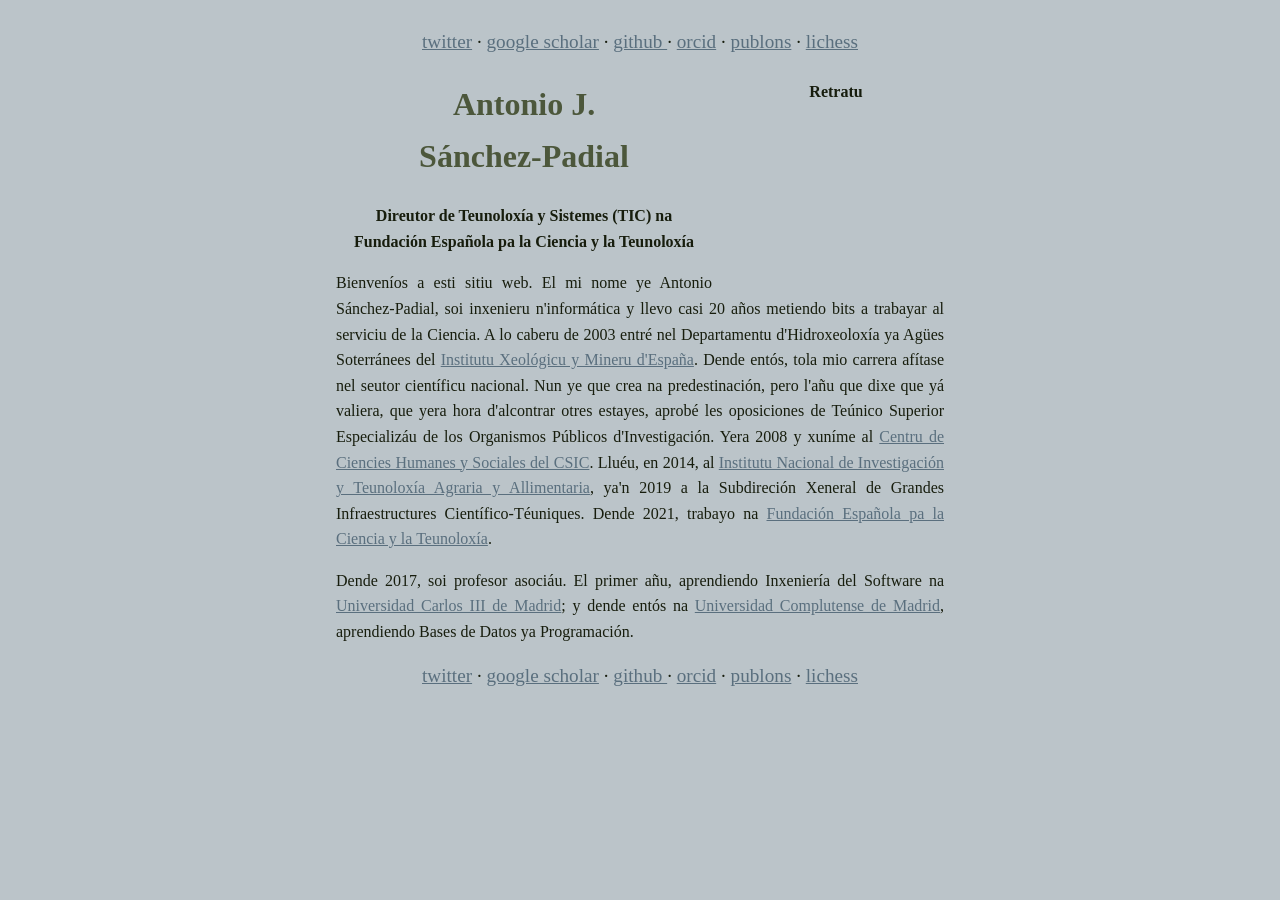
==== index.html @ 427d55ea "Corrección textos. Menos detalles" ====
<!DOCTYPE html>
<html lang="ast">
<head>
  <meta http-equiv="content-type" content="text/html; charset=utf-8">
  <meta name="mobile-web-app-capable" content="yes" />
  <meta name="viewport" content="width=device-width, initial-scale=1.0">
  <link rel="authorization_endpoint" href="https://indieauth.com/auth">
  <link rel="token_endpoint" href="https://tokens.indieauth.com/token">
  <!-- To use social readers via microsub, follow these steps.
    (Details: https://indieweb.org/Microsub#Getting_Started)
    1. After publishing this to your domain, sign in to https://aperture.p3k.io/login with your domain
    2. You will see a <link> tag displayed on your dashboard that looks like:
      <link rel="microsub" href="https://aperture.p3k.io/microsub/000">
    3. Copy that <link> tag and paste it after this HTML comment.
    4. Publish the updated page!
   -->
  <title>Antonio J Sanchez-Padial</title>
  <link href="css/index.css" rel = "stylesheet">
</head>

<body>

  <!-- TODO
    -- Si tas viendo estu nun ye un descuidu, dexélo pa nun escaecer amestalo más alantre
  <div class="menu" id="menu-right">
    <a href="es/" target="_self" rel="alternative">es</a>
    ·
    <a href="en/" target="_self" rel="alternative">en</a>
  </div>
  -->

  <div class="menu" id="menu-head">
    <a class="u-url" href="https://twitter.com/ajspadial" target="_blank" rel="external me">twitter</a>
    ·
    <a class="u-url" href="https://scholar.google.es/citations?user=Z5lx1_0AAAAJ" target="_blank" rel="external me">google scholar</a>
    ·
    <a class="u-url" href="https://github.com/ajspadial" target="_blank" rel="external me">github </a>
    ·
    <a class="u-url" href="https://orcid.org/0000-0001-9532-3133" target="_blank" rel="external me">orcid</a>
    ·
    <a class="u-url" href="https://publons.com/researcher/1487009/antonio-j-sanchez-padial/" target="_blank" rel="external me">publons</a>
    ·
    <a class="u-url" href="https://lichess.org/@/ElPadial" target="_blank" rel="external me">lichess</a>
  </div>

  <!-- Reference for representative h-card properties: https://microformats.org/wiki/h-card -->  
  

    <header class="h-card" rel="author">
      
      <img class="u-photo" id="retratu" alt="Retratu" src="images/M_Q1Be0g_400x400.jpg" width = "200" height = "200"        
        onmouseover="this.src='images/M_Q1Be0g_400x400.jpg';"
        onmouseout="this.src='http://placebear.com/200/200';">

      <script>
        document.getElementById("retratu").src = "http://placebear.com/200/200";
      </script>

      <h1>
        <span class="p-name">Antonio J. <br/>Sánchez-Padial</span>
      </h1>
      <p> 
        <span class="p-job-title">Direutor de Teunoloxía y Sistemes (TIC)</span> na <br/>
        <span class="p-org">Fundación Española pa la Ciencia y la Teunoloxía</span>
      </p>

    </header>
    

    <!-- TODO
      -- Si tas viendo esto nun ye un descuidu, ye pa alcordame de les fasteres que quiero poner
    <div class="menu">
      <a class ="current-menu">aniciu</a>
      ·
      <a href="enseñu">enseñu</a>
      ·
      <a href="blog">blog</a>
      ·
      <a href="nodicies">nes nodícies</a>
      ·
      <a href=""erros">erros</a>
    </div>
  -->
  <main class="h-entry" rel="author">
    <p> Bienveníos a esti sitiu web. El mi nome ye Antonio Sánchez-Padial, soi inxenieru n'informática y llevo casi 20 años <span class="p-note">metiendo bits
      a trabayar al serviciu de la Ciencia</span>. A lo caberu de 2003 entré nel Departamentu d'Hidroxeoloxía ya Agües Soterránees del 
      <a href="https://www.igme.es" target="_blank" rel="external">Institutu Xeológicu y Mineru d'España</a>. Dende entós, tola mio carrera afítase nel seutor científicu nacional. 
      Nun ye que crea na predestinación, pero l'añu que dixe 
      que yá valiera, que yera hora d'alcontrar otres estayes, aprobé les oposiciones de Teúnico Superior Especializáu de los Organismos Públicos
      d'Investigación. Yera 2008 y xuníme al <a href="http://cchs.csic.es" target="_blank" rel="external">Centru de Ciencies Humanes y Sociales del CSIC</a>. 
      Lluéu, en 2014, al <a href="https://www.inia.es"  target="_blank" rel="external">Institutu 
      Nacional de Investigación y Teunoloxía Agraria y Allimentaria</a>, ya'n 2019 a la Subdireción Xeneral de Grandes Infraestructures Científico-Téuniques.
      Dende 2021, trabayo na <a href="https://fecyt.es" target="_blank" rel="external">Fundación Española pa la Ciencia y la Teunoloxía</a>.
   
    </p>
    <p> Dende 2017, soi profesor asociáu. El primer añu, aprendiendo Inxeniería del Software na <a href="https://www.uc3m.es/eps/inicio" target="_blank" rel="external">Universidad Carlos III de Madrid</a>; y dende entós na 
      <a href="https://informatica.ucm.es/" target="_blank" rel="external">Universidad Complutense de Madrid</a>, aprendiendo Bases de Datos ya Programación.
    </p>

  </main>

  <div class="menu">
    <a href="https://twitter.com/ajspadial" target="_blank" rel="external">twitter</a>
    ·
    <a href="https://scholar.google.es/citations?user=Z5lx1_0AAAAJ" target="_blank" rel="external">google scholar</a>
    ·
    <a href="https://github.com/ajspadial" target="_blank" rel="external">github </a>
    ·
    <a href="https://orcid.org/0000-0001-9532-3133" target="_blank" rel="external">orcid</a>
    ·
    <a href="https://publons.com/researcher/1487009/antonio-j-sanchez-padial/" target="_blank" rel="external">publons</a>
    ·
    <a href="https://lichess.org/@/ElPadial" target="_blank" rel="external">lichess</a>
  </div>

</body>

</html>
---- css/index.css ----
html {
    line-height: 1.6;
    font-family: "Georgia"; 
    text-rendering: optimizeLegibility;
    text-align: justify;
    margin: 0 auto;
   display: flex;
    flex-direction: column;
    max-width: 39em;
    background-color: #bbc4c9;
    color: #171d0d;
  }

  main, header {    
    justify-content: center;
    align-items: center; 
  }

  img.u-photo { 
    margin: 0 1em 0;  
    border-radius: 50%; 
    float: right;
  }

  header {
      text-align: center;
      font-weight: bold;
  }

  h1 {
      color: #4c573b;
  }

  .menu {
      font-size: 1.2em;
      text-align: center;
  }

  #menu-head {
    margin: 1em 0 0 0;
  }

  #menu-right {    
    text-align: right;
  }

  .menu a.current-menu {
      text-decoration: overline;
      color: #171d0d;
  }

  a {
    color: #5a6f7e;
    text-decoration: underline;
  }

  a:hover {
    color: #423e1a;
    text-decoration: overline;
  }
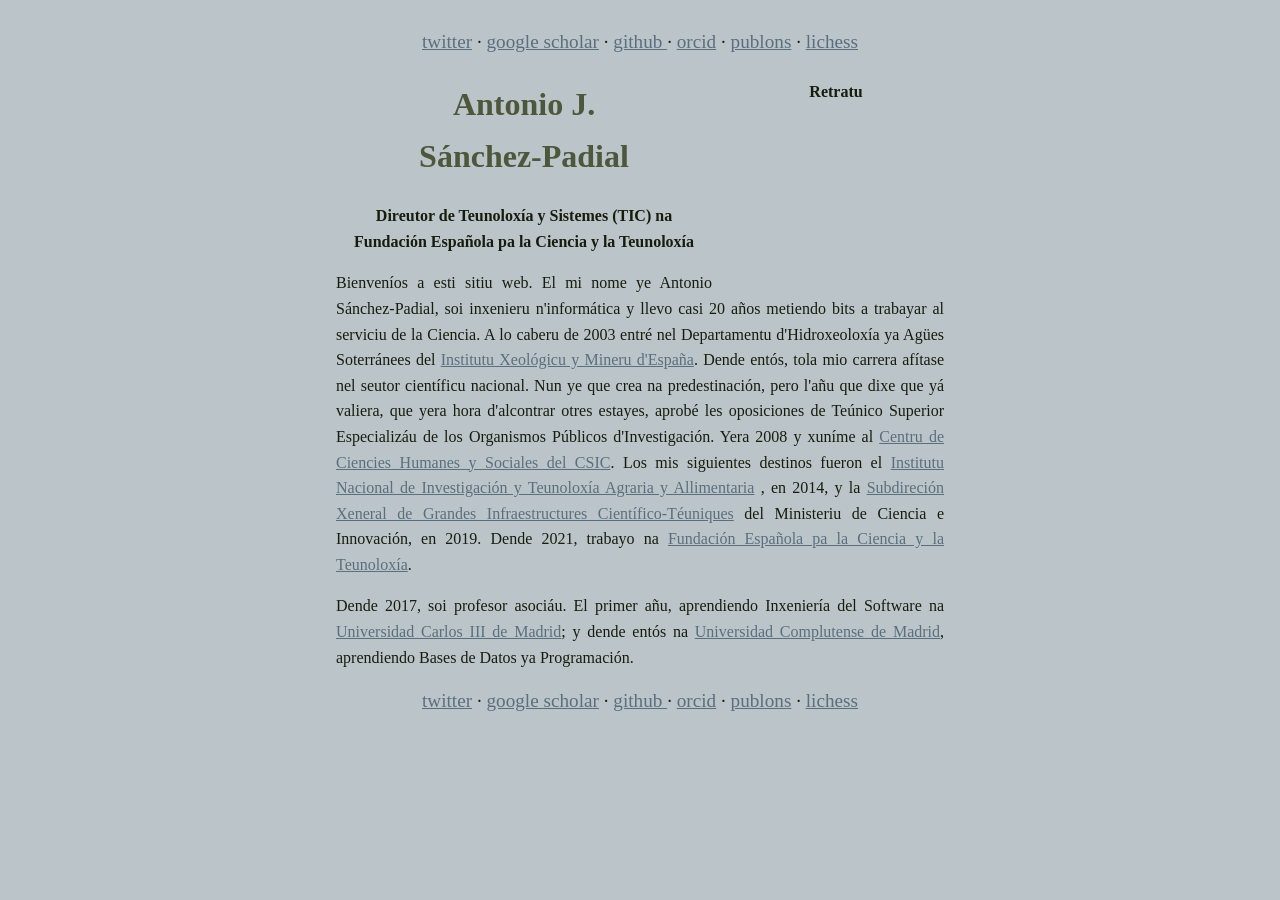
==== commit 1014522b: "Corrección textos. Cambio redacción, enllaces" ====
--- a/index.html
+++ b/index.html
@@ -88,8 +88,9 @@
       Nun ye que crea na predestinación, pero l'añu que dixe 
       que yá valiera, que yera hora d'alcontrar otres estayes, aprobé les oposiciones de Teúnico Superior Especializáu de los Organismos Públicos
       d'Investigación. Yera 2008 y xuníme al <a href="http://cchs.csic.es" target="_blank" rel="external">Centru de Ciencies Humanes y Sociales del CSIC</a>. 
-      Lluéu, en 2014, al <a href="https://www.inia.es"  target="_blank" rel="external">Institutu 
-      Nacional de Investigación y Teunoloxía Agraria y Allimentaria</a>, ya'n 2019 a la Subdireción Xeneral de Grandes Infraestructures Científico-Téuniques.
+      Los mis siguientes destinos fueron el <a href="https://www.inia.es"  target="_blank" rel="external">Institutu 
+      Nacional de Investigación y Teunoloxía Agraria y Allimentaria</a> , en 2014, y la <a href="https://www.ciencia.gob.es/Organismos-y-Centros/Infraestructuras-Cientificas-y-Tecnicas-Singulares-ICTS.html" target="_blank" rel="external">Subdireción Xeneral de Grandes Infraestructures Científico-Téuniques</a> 
+      del Ministeriu de Ciencia e Innovación, en 2019.
       Dende 2021, trabayo na <a href="https://fecyt.es" target="_blank" rel="external">Fundación Española pa la Ciencia y la Teunoloxía</a>.
    
     </p>
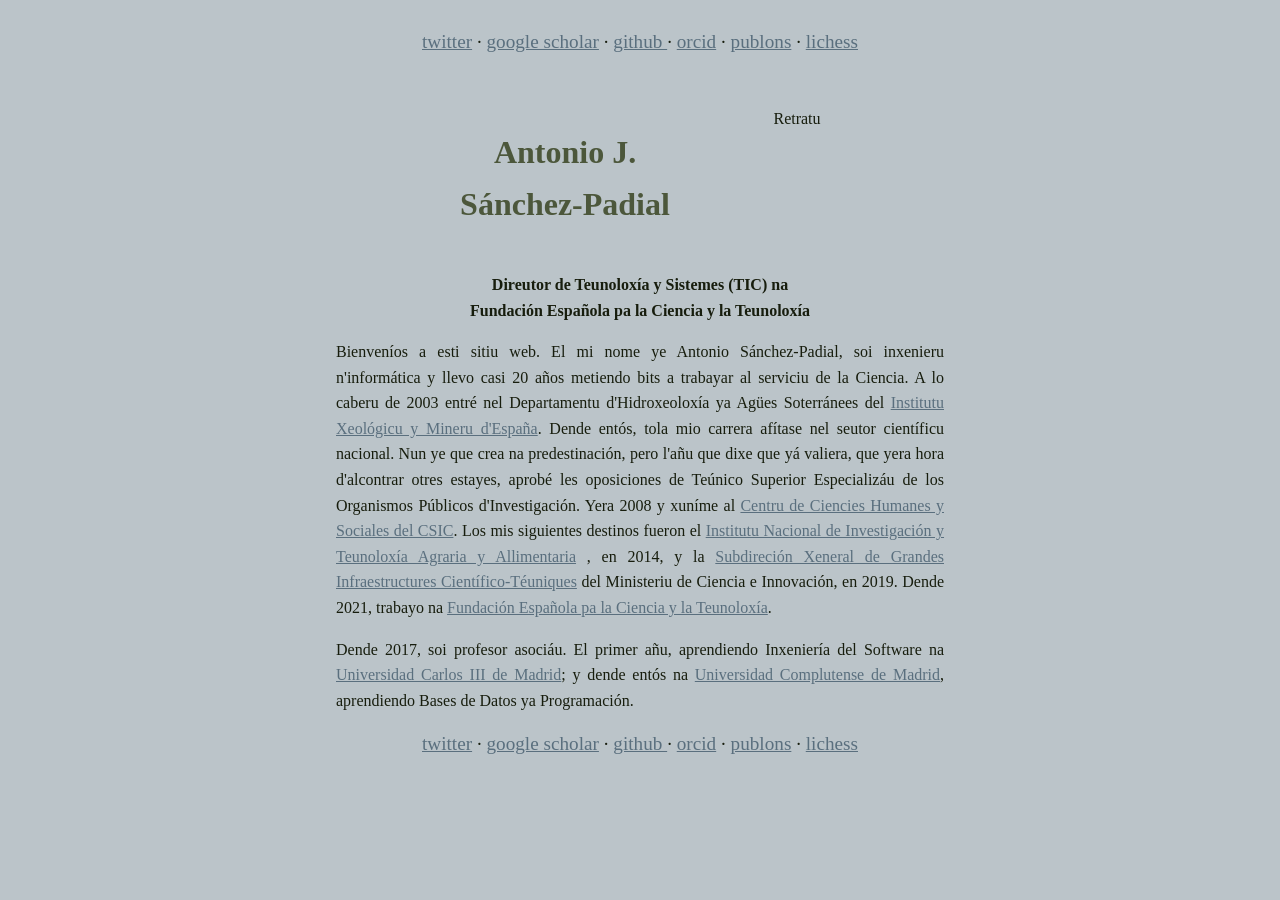
==== commit 980c9210: "Adjust header for smaller screens" ====
--- a/index.html
+++ b/index.html
@@ -28,7 +28,7 @@
     <a href="en/" target="_self" rel="alternative">en</a>
   </div>
   -->
-
+  <div class="h-card">
   <div class="menu" id="menu-head">
     <a class="u-url" href="https://twitter.com/ajspadial" target="_blank" rel="external me">twitter</a>
     ·
@@ -46,59 +46,58 @@
   <!-- Reference for representative h-card properties: https://microformats.org/wiki/h-card -->  
   
 
-    <header class="h-card" rel="author">
-      
-      <img class="u-photo" id="retratu" alt="Retratu" src="images/M_Q1Be0g_400x400.jpg" width = "200" height = "200"        
+      <header rel="author">
+
+        <img class="u-photo" id="retratu" alt="Retratu" src="images/M_Q1Be0g_400x400.jpg" width = "150" height = "150"
         onmouseover="this.src='images/M_Q1Be0g_400x400.jpg';"
         onmouseout="this.src='http://placebear.com/200/200';">
+        <script>
+          document.getElementById("retratu").src = "http://placebear.com/200/200";
+        </script>
 
-      <script>
-        document.getElementById("retratu").src = "http://placebear.com/200/200";
-      </script>
+        <h1 class="p-name">
+          Antonio J. <br/> Sánchez-Padial
+        </h1>
+      </header>
 
-      <h1>
-        <span class="p-name">Antonio J. <br/>Sánchez-Padial</span>
-      </h1>
-      <p> 
+      <!-- TODO
+        -- Si tas viendo esto nun ye un descuidu, ye pa alcordame de les fasteres que quiero poner
+      <div class="menu">
+        <a class ="current-menu">aniciu</a>
+        ·
+        <a href="enseñu">enseñu</a>
+        ·
+        <a href="blog">blog</a>
+        ·
+        <a href="nodicies">nes nodícies</a>
+        ·
+        <a href=""erros">erros</a>
+      </div>
+    -->
+    <main>
+      <p id="job-title">
         <span class="p-job-title">Direutor de Teunoloxía y Sistemes (TIC)</span> na <br/>
         <span class="p-org">Fundación Española pa la Ciencia y la Teunoloxía</span>
       </p>
 
-    </header>
-    
+      <p> Bienveníos a esti sitiu web. El mi nome ye Antonio Sánchez-Padial, soi inxenieru n'informática y llevo casi 20 años <span class="p-note">metiendo bits
+        a trabayar al serviciu de la Ciencia</span>. A lo caberu de 2003 entré nel Departamentu d'Hidroxeoloxía ya Agües Soterránees del 
+        <a href="https://www.igme.es" target="_blank" rel="external">Institutu Xeológicu y Mineru d'España</a>. Dende entós, tola mio carrera afítase nel seutor científicu nacional. 
+        Nun ye que crea na predestinación, pero l'añu que dixe 
+        que yá valiera, que yera hora d'alcontrar otres estayes, aprobé les oposiciones de Teúnico Superior Especializáu de los Organismos Públicos
+        d'Investigación. Yera 2008 y xuníme al <a href="http://cchs.csic.es" target="_blank" rel="external">Centru de Ciencies Humanes y Sociales del CSIC</a>. 
+        Los mis siguientes destinos fueron el <a href="https://www.inia.es"  target="_blank" rel="external">Institutu 
+        Nacional de Investigación y Teunoloxía Agraria y Allimentaria</a> , en 2014, y la <a href="https://www.ciencia.gob.es/Organismos-y-Centros/Infraestructuras-Cientificas-y-Tecnicas-Singulares-ICTS.html" target="_blank" rel="external">Subdireción Xeneral de Grandes Infraestructures Científico-Téuniques</a> 
+        del Ministeriu de Ciencia e Innovación, en 2019.
+        Dende 2021, trabayo na <a href="https://fecyt.es" target="_blank" rel="external">Fundación Española pa la Ciencia y la Teunoloxía</a>.
 
-    <!-- TODO
-      -- Si tas viendo esto nun ye un descuidu, ye pa alcordame de les fasteres que quiero poner
-    <div class="menu">
-      <a class ="current-menu">aniciu</a>
-      ·
-      <a href="enseñu">enseñu</a>
-      ·
-      <a href="blog">blog</a>
-      ·
-      <a href="nodicies">nes nodícies</a>
-      ·
-      <a href=""erros">erros</a>
-    </div>
-  -->
-  <main class="h-entry" rel="author">
-    <p> Bienveníos a esti sitiu web. El mi nome ye Antonio Sánchez-Padial, soi inxenieru n'informática y llevo casi 20 años <span class="p-note">metiendo bits
-      a trabayar al serviciu de la Ciencia</span>. A lo caberu de 2003 entré nel Departamentu d'Hidroxeoloxía ya Agües Soterránees del 
-      <a href="https://www.igme.es" target="_blank" rel="external">Institutu Xeológicu y Mineru d'España</a>. Dende entós, tola mio carrera afítase nel seutor científicu nacional. 
-      Nun ye que crea na predestinación, pero l'añu que dixe 
-      que yá valiera, que yera hora d'alcontrar otres estayes, aprobé les oposiciones de Teúnico Superior Especializáu de los Organismos Públicos
-      d'Investigación. Yera 2008 y xuníme al <a href="http://cchs.csic.es" target="_blank" rel="external">Centru de Ciencies Humanes y Sociales del CSIC</a>. 
-      Los mis siguientes destinos fueron el <a href="https://www.inia.es"  target="_blank" rel="external">Institutu 
-      Nacional de Investigación y Teunoloxía Agraria y Allimentaria</a> , en 2014, y la <a href="https://www.ciencia.gob.es/Organismos-y-Centros/Infraestructuras-Cientificas-y-Tecnicas-Singulares-ICTS.html" target="_blank" rel="external">Subdireción Xeneral de Grandes Infraestructures Científico-Téuniques</a> 
-      del Ministeriu de Ciencia e Innovación, en 2019.
-      Dende 2021, trabayo na <a href="https://fecyt.es" target="_blank" rel="external">Fundación Española pa la Ciencia y la Teunoloxía</a>.
-   
-    </p>
-    <p> Dende 2017, soi profesor asociáu. El primer añu, aprendiendo Inxeniería del Software na <a href="https://www.uc3m.es/eps/inicio" target="_blank" rel="external">Universidad Carlos III de Madrid</a>; y dende entós na 
-      <a href="https://informatica.ucm.es/" target="_blank" rel="external">Universidad Complutense de Madrid</a>, aprendiendo Bases de Datos ya Programación.
-    </p>
+      </p>
+      <p> Dende 2017, soi profesor asociáu. El primer añu, aprendiendo Inxeniería del Software na <a href="https://www.uc3m.es/eps/inicio" target="_blank" rel="external">Universidad Carlos III de Madrid</a>; y dende entós na 
+        <a href="https://informatica.ucm.es/" target="_blank" rel="external">Universidad Complutense de Madrid</a>, aprendiendo Bases de Datos ya Programación.
+      </p>
 
-  </main>
+    </main>
+  </div>
 
   <div class="menu">
     <a href="https://twitter.com/ajspadial" target="_blank" rel="external">twitter</a>
--- a/css/index.css
+++ b/css/index.css
@@ -11,20 +11,26 @@
     color: #171d0d;
   }
 
-  main, header {    
+  main {
     justify-content: center;
     align-items: center; 
   }
 
   img.u-photo { 
-    margin: 0 1em 0;  
     border-radius: 50%; 
     float: right;
   }
 
   header {
-      text-align: center;
-      font-weight: bold;
+    margin: 3em auto 1em;
+    text-align: center;
+    max-width:28em;
+    overflow: auto;
+  }
+
+  #job-title {
+    text-align:center;
+    font-weight: bold;
   }
 
   h1 {
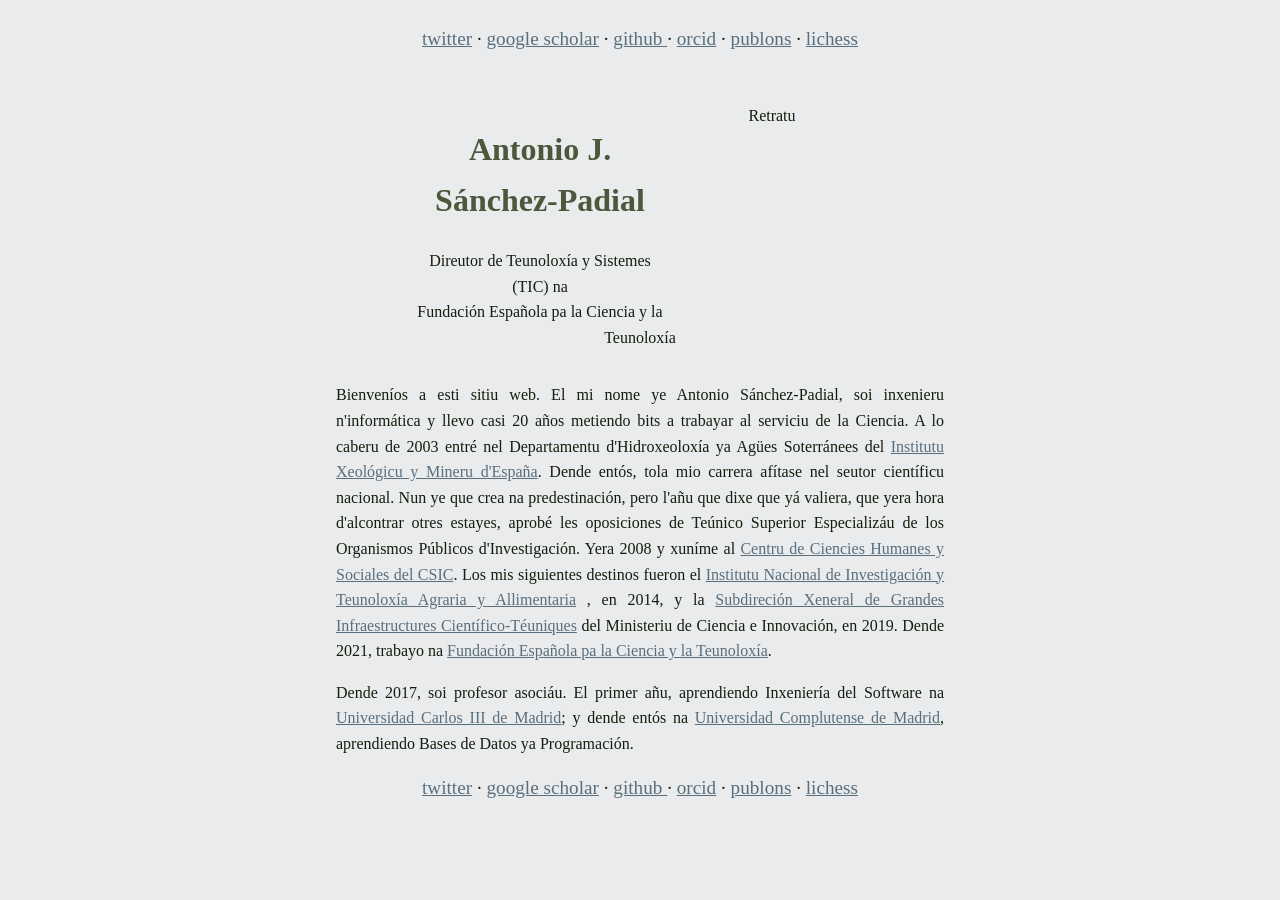
==== commit f5078fa4: "Added htmx support" ====
--- a/index.html
+++ b/index.html
@@ -16,6 +16,8 @@
    -->
   <title>Antonio J Sanchez-Padial</title>
   <link href="css/index.css" rel = "stylesheet">
+
+  <script src="js/htmx.min.js" defer></script>
 </head>
 
 <body>
@@ -28,89 +30,68 @@
     <a href="en/" target="_self" rel="alternative">en</a>
   </div>
   -->
-  <div class="h-card">
-  <div class="menu" id="menu-head">
-    <a class="u-url" href="https://twitter.com/ajspadial" target="_blank" rel="external me">twitter</a>
-    ·
-    <a class="u-url" href="https://scholar.google.es/citations?user=Z5lx1_0AAAAJ" target="_blank" rel="external me">google scholar</a>
-    ·
-    <a class="u-url" href="https://github.com/ajspadial" target="_blank" rel="external me">github </a>
-    ·
-    <a class="u-url" href="https://orcid.org/0000-0001-9532-3133" target="_blank" rel="external me">orcid</a>
-    ·
-    <a class="u-url" href="https://publons.com/researcher/1487009/antonio-j-sanchez-padial/" target="_blank" rel="external me">publons</a>
-    ·
-    <a class="u-url" href="https://lichess.org/@/ElPadial" target="_blank" rel="external me">lichess</a>
+
+  <div hx-get="/components/menu.html" id="menu-head" hx-trigger="load">
   </div>
 
   <!-- Reference for representative h-card properties: https://microformats.org/wiki/h-card -->  
   
 
-      <header rel="author">
-
-        <img class="u-photo" id="retratu" alt="Retratu" src="images/M_Q1Be0g_400x400.jpg" width = "150" height = "150"
+    <header class="h-card" rel="author">
+      
+      <img class="u-photo" id="retratu" alt="Retratu" src="images/M_Q1Be0g_400x400.jpg" width = "200" height = "200"        
         onmouseover="this.src='images/M_Q1Be0g_400x400.jpg';"
         onmouseout="this.src='http://placebear.com/200/200';">
-        <script>
-          document.getElementById("retratu").src = "http://placebear.com/200/200";
-        </script>
 
-        <h1 class="p-name">
-          Antonio J. <br/> Sánchez-Padial
-        </h1>
-      </header>
+      <script>
+        document.getElementById("retratu").src = "http://placebear.com/200/200";
+      </script>
 
-      <!-- TODO
-        -- Si tas viendo esto nun ye un descuidu, ye pa alcordame de les fasteres que quiero poner
-      <div class="menu">
-        <a class ="current-menu">aniciu</a>
-        ·
-        <a href="enseñu">enseñu</a>
-        ·
-        <a href="blog">blog</a>
-        ·
-        <a href="nodicies">nes nodícies</a>
-        ·
-        <a href=""erros">erros</a>
-      </div>
-    -->
-    <main>
-      <p id="job-title">
+      <h1>
+        <span class="p-name">Antonio J. <br/>Sánchez-Padial</span>
+      </h1>
+      <p> 
         <span class="p-job-title">Direutor de Teunoloxía y Sistemes (TIC)</span> na <br/>
         <span class="p-org">Fundación Española pa la Ciencia y la Teunoloxía</span>
       </p>
 
-      <p> Bienveníos a esti sitiu web. El mi nome ye Antonio Sánchez-Padial, soi inxenieru n'informática y llevo casi 20 años <span class="p-note">metiendo bits
-        a trabayar al serviciu de la Ciencia</span>. A lo caberu de 2003 entré nel Departamentu d'Hidroxeoloxía ya Agües Soterránees del 
-        <a href="https://www.igme.es" target="_blank" rel="external">Institutu Xeológicu y Mineru d'España</a>. Dende entós, tola mio carrera afítase nel seutor científicu nacional. 
-        Nun ye que crea na predestinación, pero l'añu que dixe 
-        que yá valiera, que yera hora d'alcontrar otres estayes, aprobé les oposiciones de Teúnico Superior Especializáu de los Organismos Públicos
-        d'Investigación. Yera 2008 y xuníme al <a href="http://cchs.csic.es" target="_blank" rel="external">Centru de Ciencies Humanes y Sociales del CSIC</a>. 
-        Los mis siguientes destinos fueron el <a href="https://www.inia.es"  target="_blank" rel="external">Institutu 
-        Nacional de Investigación y Teunoloxía Agraria y Allimentaria</a> , en 2014, y la <a href="https://www.ciencia.gob.es/Organismos-y-Centros/Infraestructuras-Cientificas-y-Tecnicas-Singulares-ICTS.html" target="_blank" rel="external">Subdireción Xeneral de Grandes Infraestructures Científico-Téuniques</a> 
-        del Ministeriu de Ciencia e Innovación, en 2019.
-        Dende 2021, trabayo na <a href="https://fecyt.es" target="_blank" rel="external">Fundación Española pa la Ciencia y la Teunoloxía</a>.
+    </header>
+    
 
-      </p>
-      <p> Dende 2017, soi profesor asociáu. El primer añu, aprendiendo Inxeniería del Software na <a href="https://www.uc3m.es/eps/inicio" target="_blank" rel="external">Universidad Carlos III de Madrid</a>; y dende entós na 
-        <a href="https://informatica.ucm.es/" target="_blank" rel="external">Universidad Complutense de Madrid</a>, aprendiendo Bases de Datos ya Programación.
-      </p>
+    <!-- TODO
+      -- Si tas viendo esto nun ye un descuidu, ye pa alcordame de les fasteres que quiero poner
+    <div class="menu">
+      <a class ="current-menu">aniciu</a>
+      ·
+      <a href="enseñu">enseñu</a>
+      ·
+      <a href="blog">blog</a>
+      ·
+      <a href="nodicies">nes nodícies</a>
+      ·
+      <a href=""erros">erros</a>
+    </div>
+  -->
+  <main class="h-entry" rel="author">
+    <p> Bienveníos a esti sitiu web. El mi nome ye Antonio Sánchez-Padial, soi inxenieru n'informática y llevo casi 20 años <span class="p-note">metiendo bits
+      a trabayar al serviciu de la Ciencia</span>. A lo caberu de 2003 entré nel Departamentu d'Hidroxeoloxía ya Agües Soterránees del 
+      <a href="https://www.igme.es" target="_blank" rel="external">Institutu Xeológicu y Mineru d'España</a>. Dende entós, tola mio carrera afítase nel seutor científicu nacional. 
+      Nun ye que crea na predestinación, pero l'añu que dixe 
+      que yá valiera, que yera hora d'alcontrar otres estayes, aprobé les oposiciones de Teúnico Superior Especializáu de los Organismos Públicos
+      d'Investigación. Yera 2008 y xuníme al <a href="http://cchs.csic.es" target="_blank" rel="external">Centru de Ciencies Humanes y Sociales del CSIC</a>. 
+      Los mis siguientes destinos fueron el <a href="https://www.inia.es"  target="_blank" rel="external">Institutu 
+      Nacional de Investigación y Teunoloxía Agraria y Allimentaria</a> , en 2014, y la <a href="https://www.ciencia.gob.es/Organismos-y-Centros/Infraestructuras-Cientificas-y-Tecnicas-Singulares-ICTS.html" target="_blank" rel="external">Subdireción Xeneral de Grandes Infraestructures Científico-Téuniques</a> 
+      del Ministeriu de Ciencia e Innovación, en 2019.
+      Dende 2021, trabayo na <a href="https://fecyt.es" target="_blank" rel="external">Fundación Española pa la Ciencia y la Teunoloxía</a>.
+   
+    </p>
+    <p> Dende 2017, soi profesor asociáu. El primer añu, aprendiendo Inxeniería del Software na <a href="https://www.uc3m.es/eps/inicio" target="_blank" rel="external">Universidad Carlos III de Madrid</a>; y dende entós na 
+      <a href="https://informatica.ucm.es/" target="_blank" rel="external">Universidad Complutense de Madrid</a>, aprendiendo Bases de Datos ya Programación.
+    </p>
 
-    </main>
-  </div>
+  </main>
 
-  <div class="menu">
-    <a href="https://twitter.com/ajspadial" target="_blank" rel="external">twitter</a>
-    ·
-    <a href="https://scholar.google.es/citations?user=Z5lx1_0AAAAJ" target="_blank" rel="external">google scholar</a>
-    ·
-    <a href="https://github.com/ajspadial" target="_blank" rel="external">github </a>
-    ·
-    <a href="https://orcid.org/0000-0001-9532-3133" target="_blank" rel="external">orcid</a>
-    ·
-    <a href="https://publons.com/researcher/1487009/antonio-j-sanchez-padial/" target="_blank" rel="external">publons</a>
-    ·
-    <a href="https://lichess.org/@/ElPadial" target="_blank" rel="external">lichess</a>
+  <div hx-get="/components/menu.html" id="menu-head" hx-trigger="load">
   </div>
 
 </body>
--- a/css/index.css
+++ b/css/index.css
@@ -7,7 +7,7 @@
    display: flex;
     flex-direction: column;
     max-width: 39em;
-    background-color: #bbc4c9;
+    background-color: #e9ebed;
     color: #171d0d;
   }
 
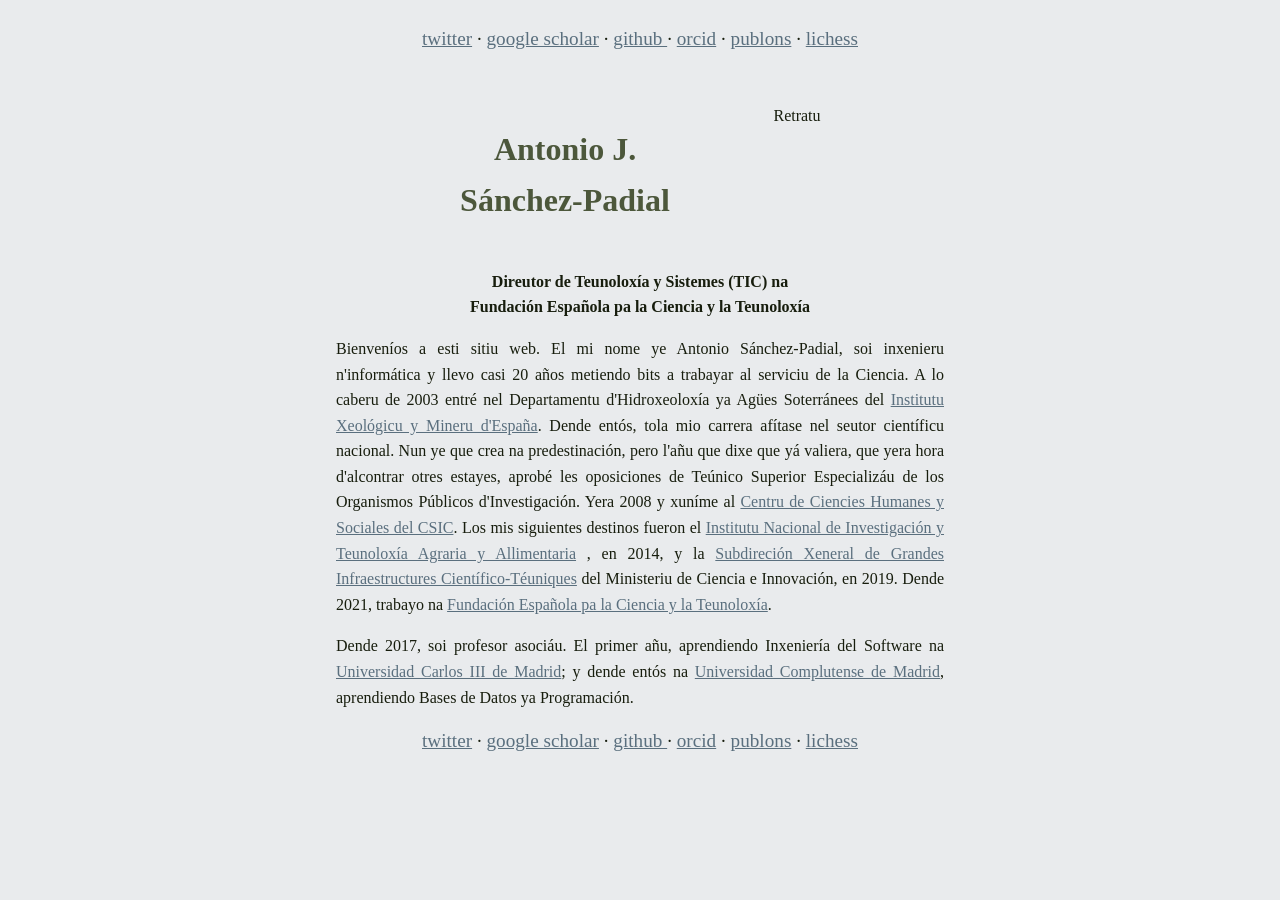
==== commit a99e1525: "Merge branch 'main' of ssh://home216485676.1and1-data.host/homepages/10/d216485676/htdocs/kas" ====
--- a/index.html
+++ b/index.html
@@ -31,65 +31,66 @@
   </div>
   -->
 
-  <div hx-get="/components/menu.html" id="menu-head" hx-trigger="load">
-  </div>
+  <div class="h-card"> 
+    
+    <div hx-get="/components/menu.html" id="menu-head" hx-trigger="load">
+    </div>
 
   <!-- Reference for representative h-card properties: https://microformats.org/wiki/h-card -->  
   
 
-    <header class="h-card" rel="author">
-      
-      <img class="u-photo" id="retratu" alt="Retratu" src="images/M_Q1Be0g_400x400.jpg" width = "200" height = "200"        
+      <header rel="author">
+
+        <img class="u-photo" id="retratu" alt="Retratu" src="images/M_Q1Be0g_400x400.jpg" width = "150" height = "150"
         onmouseover="this.src='images/M_Q1Be0g_400x400.jpg';"
         onmouseout="this.src='http://placebear.com/200/200';">
+        <script>
+          document.getElementById("retratu").src = "http://placebear.com/200/200";
+        </script>
 
-      <script>
-        document.getElementById("retratu").src = "http://placebear.com/200/200";
-      </script>
+        <h1 class="p-name">
+          Antonio J. <br/> Sánchez-Padial
+        </h1>
+      </header>
 
-      <h1>
-        <span class="p-name">Antonio J. <br/>Sánchez-Padial</span>
-      </h1>
-      <p> 
+      <!-- TODO
+        -- Si tas viendo esto nun ye un descuidu, ye pa alcordame de les fasteres que quiero poner
+      <div class="menu">
+        <a class ="current-menu">aniciu</a>
+        ·
+        <a href="enseñu">enseñu</a>
+        ·
+        <a href="blog">blog</a>
+        ·
+        <a href="nodicies">nes nodícies</a>
+        ·
+        <a href=""erros">erros</a>
+      </div>
+    -->
+    <main>
+      <p id="job-title">
         <span class="p-job-title">Direutor de Teunoloxía y Sistemes (TIC)</span> na <br/>
         <span class="p-org">Fundación Española pa la Ciencia y la Teunoloxía</span>
       </p>
 
-    </header>
-    
+      <p> Bienveníos a esti sitiu web. El mi nome ye Antonio Sánchez-Padial, soi inxenieru n'informática y llevo casi 20 años <span class="p-note">metiendo bits
+        a trabayar al serviciu de la Ciencia</span>. A lo caberu de 2003 entré nel Departamentu d'Hidroxeoloxía ya Agües Soterránees del 
+        <a href="https://www.igme.es" target="_blank" rel="external">Institutu Xeológicu y Mineru d'España</a>. Dende entós, tola mio carrera afítase nel seutor científicu nacional. 
+        Nun ye que crea na predestinación, pero l'añu que dixe 
+        que yá valiera, que yera hora d'alcontrar otres estayes, aprobé les oposiciones de Teúnico Superior Especializáu de los Organismos Públicos
+        d'Investigación. Yera 2008 y xuníme al <a href="http://cchs.csic.es" target="_blank" rel="external">Centru de Ciencies Humanes y Sociales del CSIC</a>. 
+        Los mis siguientes destinos fueron el <a href="https://www.inia.es"  target="_blank" rel="external">Institutu 
+        Nacional de Investigación y Teunoloxía Agraria y Allimentaria</a> , en 2014, y la <a href="https://www.ciencia.gob.es/Organismos-y-Centros/Infraestructuras-Cientificas-y-Tecnicas-Singulares-ICTS.html" target="_blank" rel="external">Subdireción Xeneral de Grandes Infraestructures Científico-Téuniques</a> 
+        del Ministeriu de Ciencia e Innovación, en 2019.
+        Dende 2021, trabayo na <a href="https://fecyt.es" target="_blank" rel="external">Fundación Española pa la Ciencia y la Teunoloxía</a>.
 
-    <!-- TODO
-      -- Si tas viendo esto nun ye un descuidu, ye pa alcordame de les fasteres que quiero poner
-    <div class="menu">
-      <a class ="current-menu">aniciu</a>
-      ·
-      <a href="enseñu">enseñu</a>
-      ·
-      <a href="blog">blog</a>
-      ·
-      <a href="nodicies">nes nodícies</a>
-      ·
-      <a href=""erros">erros</a>
-    </div>
-  -->
-  <main class="h-entry" rel="author">
-    <p> Bienveníos a esti sitiu web. El mi nome ye Antonio Sánchez-Padial, soi inxenieru n'informática y llevo casi 20 años <span class="p-note">metiendo bits
-      a trabayar al serviciu de la Ciencia</span>. A lo caberu de 2003 entré nel Departamentu d'Hidroxeoloxía ya Agües Soterránees del 
-      <a href="https://www.igme.es" target="_blank" rel="external">Institutu Xeológicu y Mineru d'España</a>. Dende entós, tola mio carrera afítase nel seutor científicu nacional. 
-      Nun ye que crea na predestinación, pero l'añu que dixe 
-      que yá valiera, que yera hora d'alcontrar otres estayes, aprobé les oposiciones de Teúnico Superior Especializáu de los Organismos Públicos
-      d'Investigación. Yera 2008 y xuníme al <a href="http://cchs.csic.es" target="_blank" rel="external">Centru de Ciencies Humanes y Sociales del CSIC</a>. 
-      Los mis siguientes destinos fueron el <a href="https://www.inia.es"  target="_blank" rel="external">Institutu 
-      Nacional de Investigación y Teunoloxía Agraria y Allimentaria</a> , en 2014, y la <a href="https://www.ciencia.gob.es/Organismos-y-Centros/Infraestructuras-Cientificas-y-Tecnicas-Singulares-ICTS.html" target="_blank" rel="external">Subdireción Xeneral de Grandes Infraestructures Científico-Téuniques</a> 
-      del Ministeriu de Ciencia e Innovación, en 2019.
-      Dende 2021, trabayo na <a href="https://fecyt.es" target="_blank" rel="external">Fundación Española pa la Ciencia y la Teunoloxía</a>.
-   
-    </p>
-    <p> Dende 2017, soi profesor asociáu. El primer añu, aprendiendo Inxeniería del Software na <a href="https://www.uc3m.es/eps/inicio" target="_blank" rel="external">Universidad Carlos III de Madrid</a>; y dende entós na 
-      <a href="https://informatica.ucm.es/" target="_blank" rel="external">Universidad Complutense de Madrid</a>, aprendiendo Bases de Datos ya Programación.
-    </p>
+      </p>
+      <p> Dende 2017, soi profesor asociáu. El primer añu, aprendiendo Inxeniería del Software na <a href="https://www.uc3m.es/eps/inicio" target="_blank" rel="external">Universidad Carlos III de Madrid</a>; y dende entós na 
+        <a href="https://informatica.ucm.es/" target="_blank" rel="external">Universidad Complutense de Madrid</a>, aprendiendo Bases de Datos ya Programación.
+      </p>
 
-  </main>
+    </main>
+  </div>
 
   <div hx-get="/components/menu.html" id="menu-head" hx-trigger="load">
   </div>
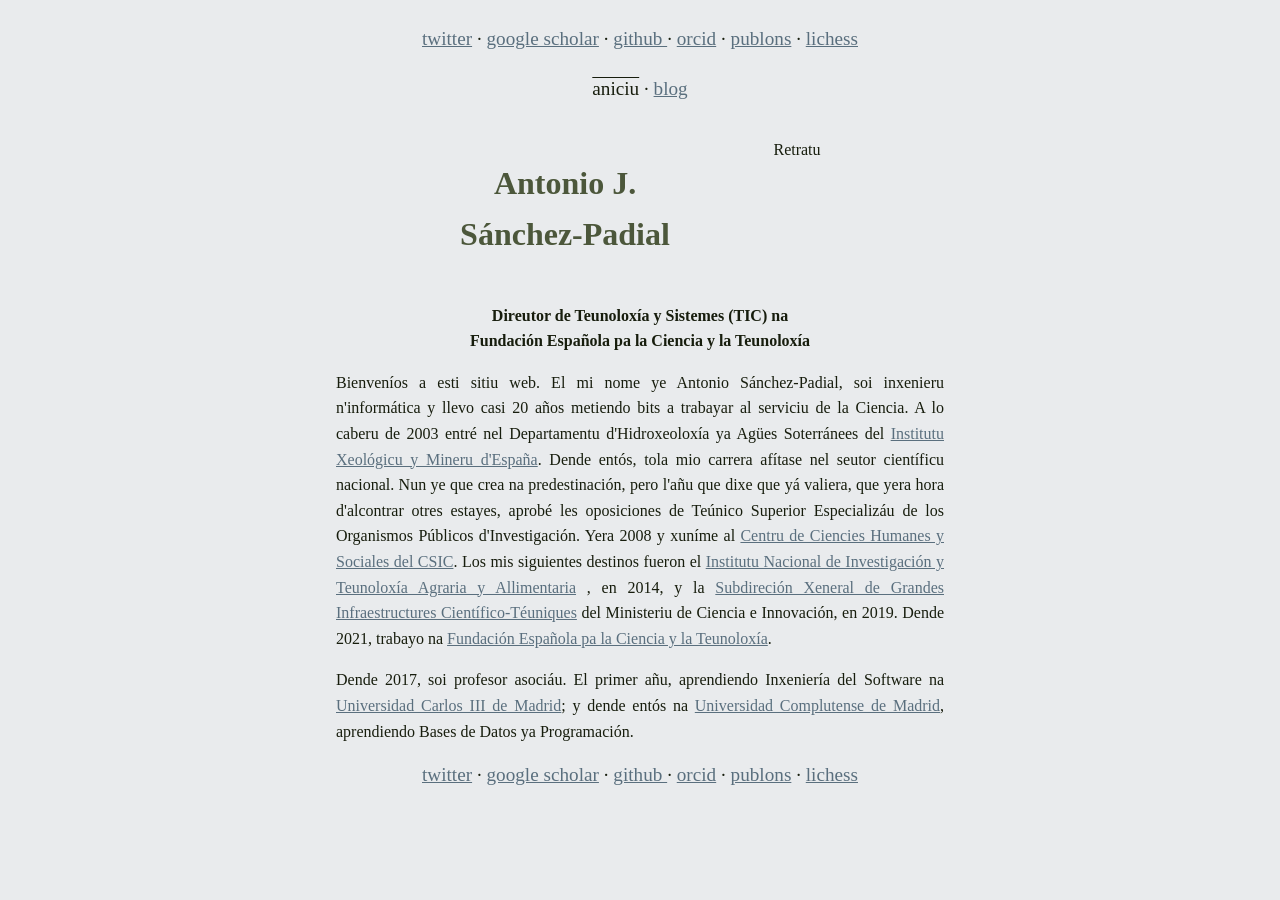
==== commit 100d7124: "Added link to blog." ====
--- a/index.html
+++ b/index.html
@@ -36,9 +36,23 @@
     <div hx-get="/components/menu.html" id="menu-head" hx-trigger="load">
     </div>
 
-  <!-- Reference for representative h-card properties: https://microformats.org/wiki/h-card -->  
-  
+     <!-- TODO
+        -- Si tas viendo esto nun ye un descuidu, ye pa alcordame de les fasteres que quiero poner -->
+        <div class="menu inner-menu">
+          <a class ="current-menu">aniciu</a>
+          ·
+         <!-- <a href="enseñu">enseñu</a>
+          · -->
+          <a href="http://blog.spadial.com" target="_self">blog</a>
+          <!--
+          ·
+          <a href="nodicies">nes nodícies</a>
+          ·
+          <a href=""erros">erros</a>
+          -->
+        </div>
 
+  <!-- Reference for representative h-card properties: https://microformats.org/wiki/h-card -->
       <header rel="author">
 
         <img class="u-photo" id="retratu" alt="Retratu" src="images/M_Q1Be0g_400x400.jpg" width = "150" height = "150"
@@ -53,20 +67,6 @@
         </h1>
       </header>
 
-      <!-- TODO
-        -- Si tas viendo esto nun ye un descuidu, ye pa alcordame de les fasteres que quiero poner
-      <div class="menu">
-        <a class ="current-menu">aniciu</a>
-        ·
-        <a href="enseñu">enseñu</a>
-        ·
-        <a href="blog">blog</a>
-        ·
-        <a href="nodicies">nes nodícies</a>
-        ·
-        <a href=""erros">erros</a>
-      </div>
-    -->
     <main>
       <p id="job-title">
         <span class="p-job-title">Direutor de Teunoloxía y Sistemes (TIC)</span> na <br/>
--- a/css/index.css
+++ b/css/index.css
@@ -22,7 +22,7 @@
   }
 
   header {
-    margin: 3em auto 1em;
+    margin: 2em auto 1em;
     text-align: center;
     max-width:28em;
     overflow: auto;
@@ -40,6 +40,10 @@
   .menu {
       font-size: 1.2em;
       text-align: center;
+  }
+
+  .inner-menu {
+    margin: 1em 0 0;
   }
 
   #menu-head {
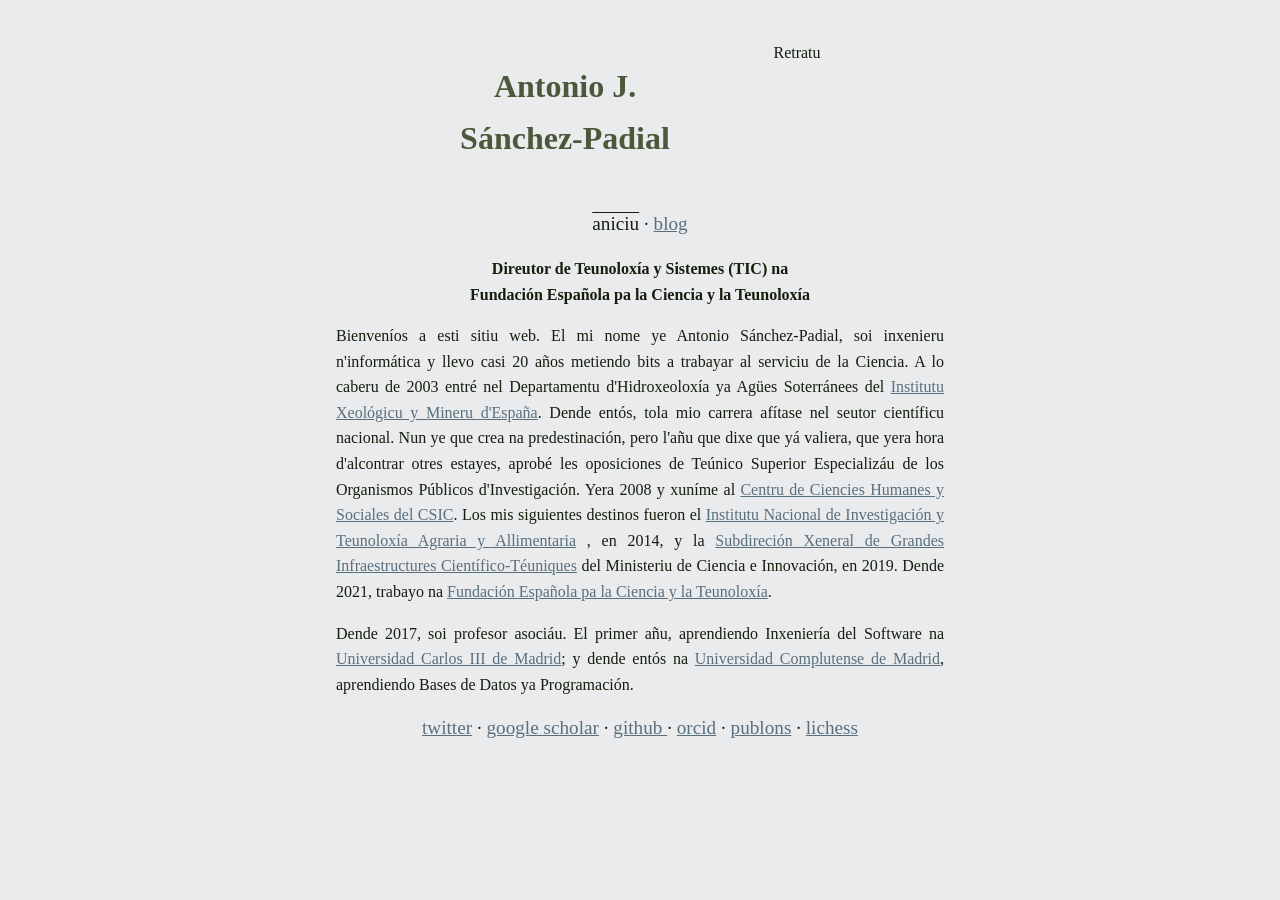
==== commit 19aef9c9: "Undo reset" ====
--- a/index.html
+++ b/index.html
@@ -32,25 +32,6 @@
   -->
 
   <div class="h-card"> 
-    
-    <div hx-get="/components/menu.html" id="menu-head" hx-trigger="load">
-    </div>
-
-     <!-- TODO
-        -- Si tas viendo esto nun ye un descuidu, ye pa alcordame de les fasteres que quiero poner -->
-        <div class="menu inner-menu">
-          <a class ="current-menu">aniciu</a>
-          ·
-         <!-- <a href="enseñu">enseñu</a>
-          · -->
-          <a href="http://blog.spadial.com" target="_self">blog</a>
-          <!--
-          ·
-          <a href="nodicies">nes nodícies</a>
-          ·
-          <a href=""erros">erros</a>
-          -->
-        </div>
 
   <!-- Reference for representative h-card properties: https://microformats.org/wiki/h-card -->
       <header rel="author">
@@ -67,6 +48,21 @@
         </h1>
       </header>
 
+<!-- TODO
+        -- Si tas viendo esto nun ye un descuidu, ye pa alcordame de les fasteres que quiero poner -->
+        <div class="menu inner-menu">
+          <a class ="current-menu">aniciu</a>
+          ·
+         <!-- <a href="enseñu">enseñu</a>
+          · -->
+          <a href="http://blog.spadial.com" target="_self">blog</a>
+          <!--
+          ·
+          <a href="nodicies">nes nodícies</a>
+          ·
+          <a href=""erros">erros</a>
+          -->
+        </div>
     <main>
       <p id="job-title">
         <span class="p-job-title">Direutor de Teunoloxía y Sistemes (TIC)</span> na <br/>
